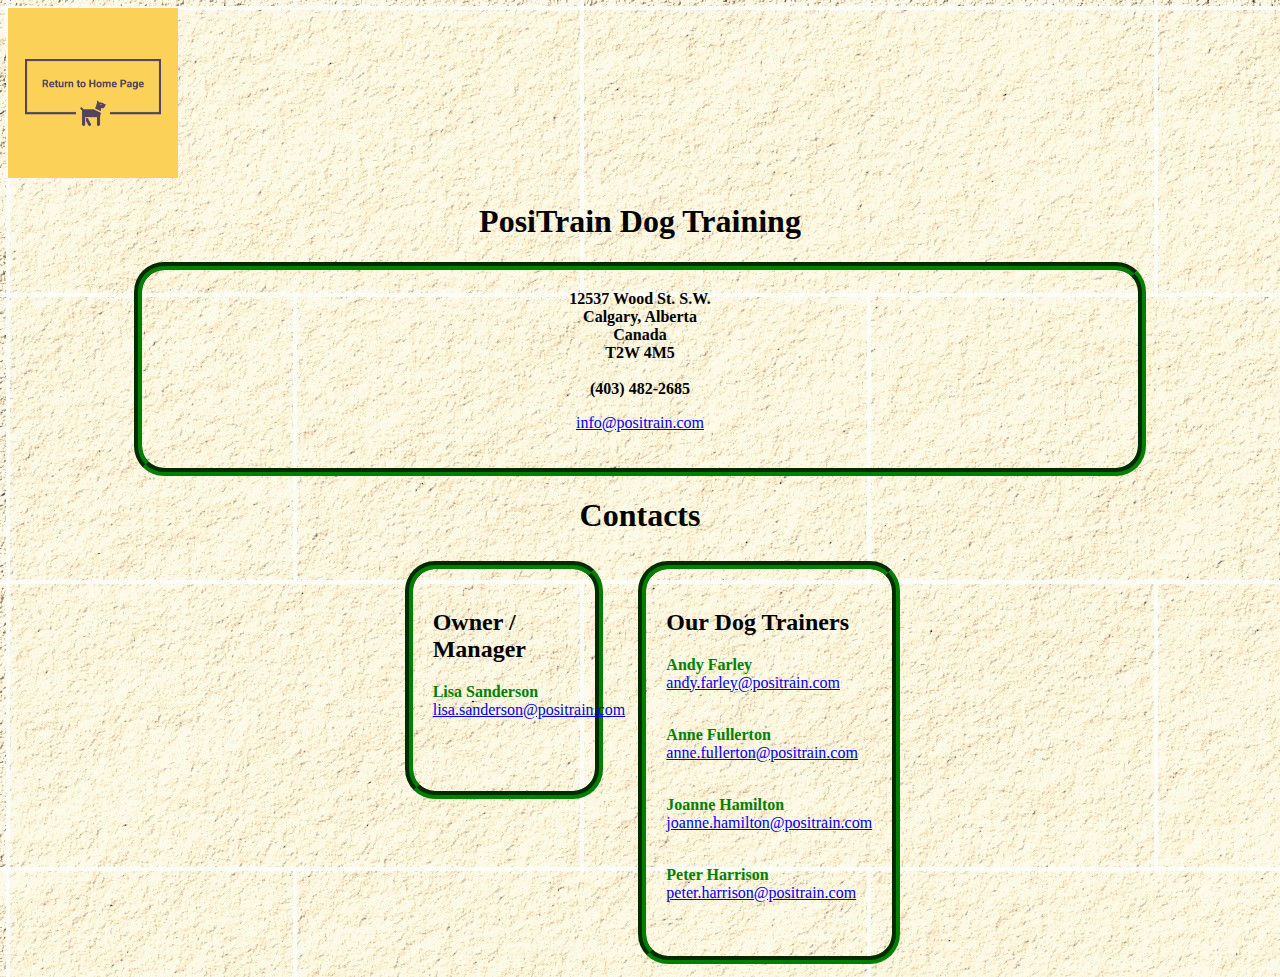
==== dogcontactgit.html @ c6888c8e "Update dogcontactgit.html" ====
<!DOCTYPE html>
<html>

<!--	Lisa Saffel
		June 1, 2020
		CPRG 210
		HTML / CSS / Javascript
		Day 1 to 7 Daily Exercises
-->

<head>
	<title>Contacts page</title>
	<meta name="viewport" content="width=device-width, initial-scale=1">

	<!-- link to an external CSS style sheet -->
	<link rel="stylesheet" type="text/css" href="dogsitestylesgit.css">
	<style>
		body {
			background-image: url("Dog_pictures/lightest2-creamy-bricks.jpg");
		}
	</style>

	<title>Including Javascript in HTML</title>

	<!-- link to an external Javascript sheet -->
	<script type="text/javascript" src="dogscript.js"></script>

</head>
<body>
	<div class="center">
		<!-- return to home page by clicking on an image logo -->
		<a href="dogindexgit.html">
			<img border="0" alt="Back to Main Page" src="Dog_pictures/ReturnToHomeLogo.png" width="170">
		</a>

		<!-- Display header and the address, phone number and email address (with a mailto: link) for the company -->
		<div class="textcenter"><h1>PosiTrain Dog Training</h1></div>
		<div class="addressmargin">
			<div class="round2">
				<div class="textcenter">
					<b>
						12537 Wood St. S.W.<br />
						Calgary, Alberta<br />Canada <br />
						T2W 4M5
						<br /><br />
						(403) 482-2685
					</b> <br />
					<p><a href="mailto:info@positrain.com">info@positrain.com</a></p>
				</div>
			</div>
		</div>

		<!-- Display the section with the contact information for owner / manager of the company, with a mailto: link -->
		<div class="textcenter"><h1>Contacts</h1></div>
		<div class="flex-container">
			<div class="row">
				<div class="twocolumn">
		<div class="addressmargin">
					<div class="round2">
						<h2>Owner / Manager</h2>
						<p style="color:green">
							<b>Lisa Sanderson</b><br />
							<a href="mailto:lisa.sanderson@positrain.com">lisa.sanderson@positrain.com</a>
						</p>
						<br /><br />
					</div>
			</div>
				</div>

				<div class="twocolumn">

					<!-- Display the section with the contact information for the dog trainers of the company, with mailto: links for each -->
					<div class="round2">
						<h2>Our Dog Trainers</h2>
						<p style="color:green">
							<b>Andy Farley<br /> </b></ br>
							<a href="mailto:andy.farley@positrain.com">andy.farley@positrain.com</a><br /> <br />
						</p>
						<p style="color:green">
							<b>Anne Fullerton<br /> </b></ br>
							<a href="mailto:anne.fullerton@positrain.com">anne.fullerton@positrain.com</a><br /> <br />

						</p>
						<p style="color:green">
							<b>Joanne Hamilton<br /> </b></ br>
							<a href="mailto:joanne.hamilton@positrain.com">joanne.hamilton@positrain.com</a><br /> <br />

						</p>
						<p style="color:green">
							<b>Peter Harrison<br /> </b></ br>
							<a href="mailto:peter.harrison@positrain.com">peter.harrison@positrain.com</a><br /> <br />
						</p>
					</div>
				</div>
			</div>
		</div>
	</div>
</body>

</html>
---- dogsitestylesgit.css ----
/*	Lisa Saffel
		June 1, 2020
		CPRG 210
		HTML / CSS / Javascript
		Day 1 to 7 Daily Exercises
	*/

		/* background image for the main page */
		.backgroundHome {
			 background-image: url("Dog_pictures/creamy-bricks.jpg");
		}



		.row {
		  display: flex;
		}

		/* Create three equal columns that sit next to each other */
		.threecolumn {
		  flex: 33.33%;
		  padding: 5px;
		}

		/* create a line with two columns side by side - for the contact and registration image links */
		.twocolumn {
			flex: 50%;
			padding: 5px;
		}

		/* align to the centre */
		.flex-container {
			display: flex;
			justify-content: center;
			align-items: center;
		}

		/* make the web site adjust if the browser window is resized */
		.responsive {
			 width: 100%;
			 height: auto;
		}

		/* page formatting */
		.otherpages {
			 width: 25%;
			 height: auto;
		}

		/* resize the logo smaller - for the main index page */
		.logo {
			height: 150px;
		}

		/* margin for the address - contact page */
		.addressmargin{
			margin-left: 10%;
			margin-right: 10%;
		}

		/* green border boxes - contact page */
		.centerWborder {
			margin: auto;
			width: 50%;
			border: 4px solid green;
			padding: 30px;
		}

		/* centre a text section */
		.textcenter {
			text-align: center;
		}

		/* position for the footer - main index page */
		.footer {
		  position: fixed;
		  left: 0;
		  bottom: 0;
		  width: 100%;
		  text-align: center;
		}

		/* border - contact page */
		.round2 {
			border: 8px solid green;
			border-radius: 30px;
			border-style: groove;
			padding: 20px;
		}

		/* background colour for the main index page - replaced later with a background image */
		.body {
			background-color: wheat;
		}
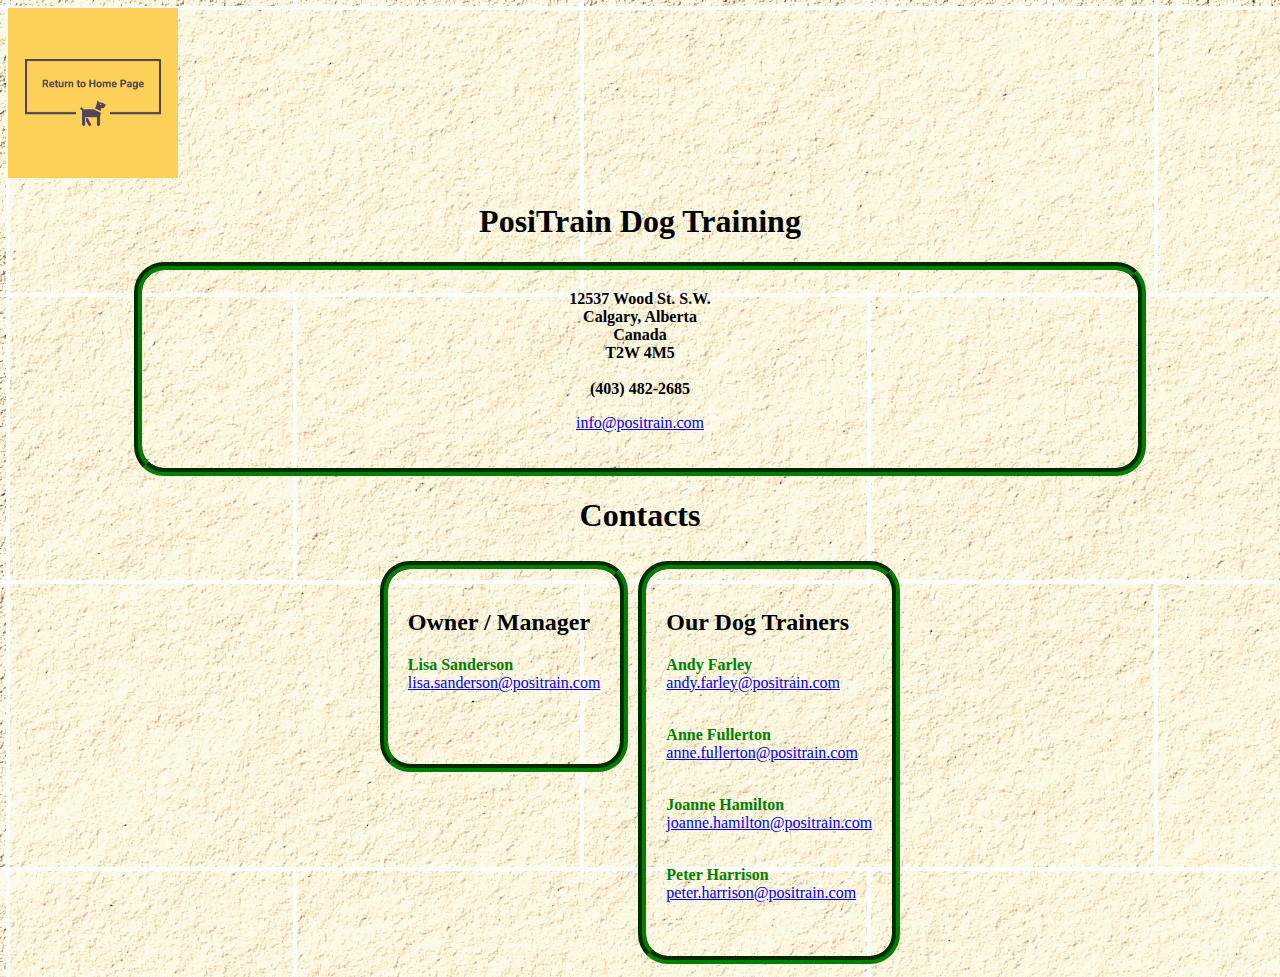
==== commit 46965c65: "Update dogcontactgit.html" ====
--- a/dogcontactgit.html
+++ b/dogcontactgit.html
@@ -55,7 +55,6 @@
 		<div class="flex-container">
 			<div class="row">
 				<div class="twocolumn">
-		<div class="addressmargin">
 					<div class="round2">
 						<h2>Owner / Manager</h2>
 						<p style="color:green">
@@ -64,7 +63,6 @@
 						</p>
 						<br /><br />
 					</div>
-			</div>
 				</div>
 
 				<div class="twocolumn">
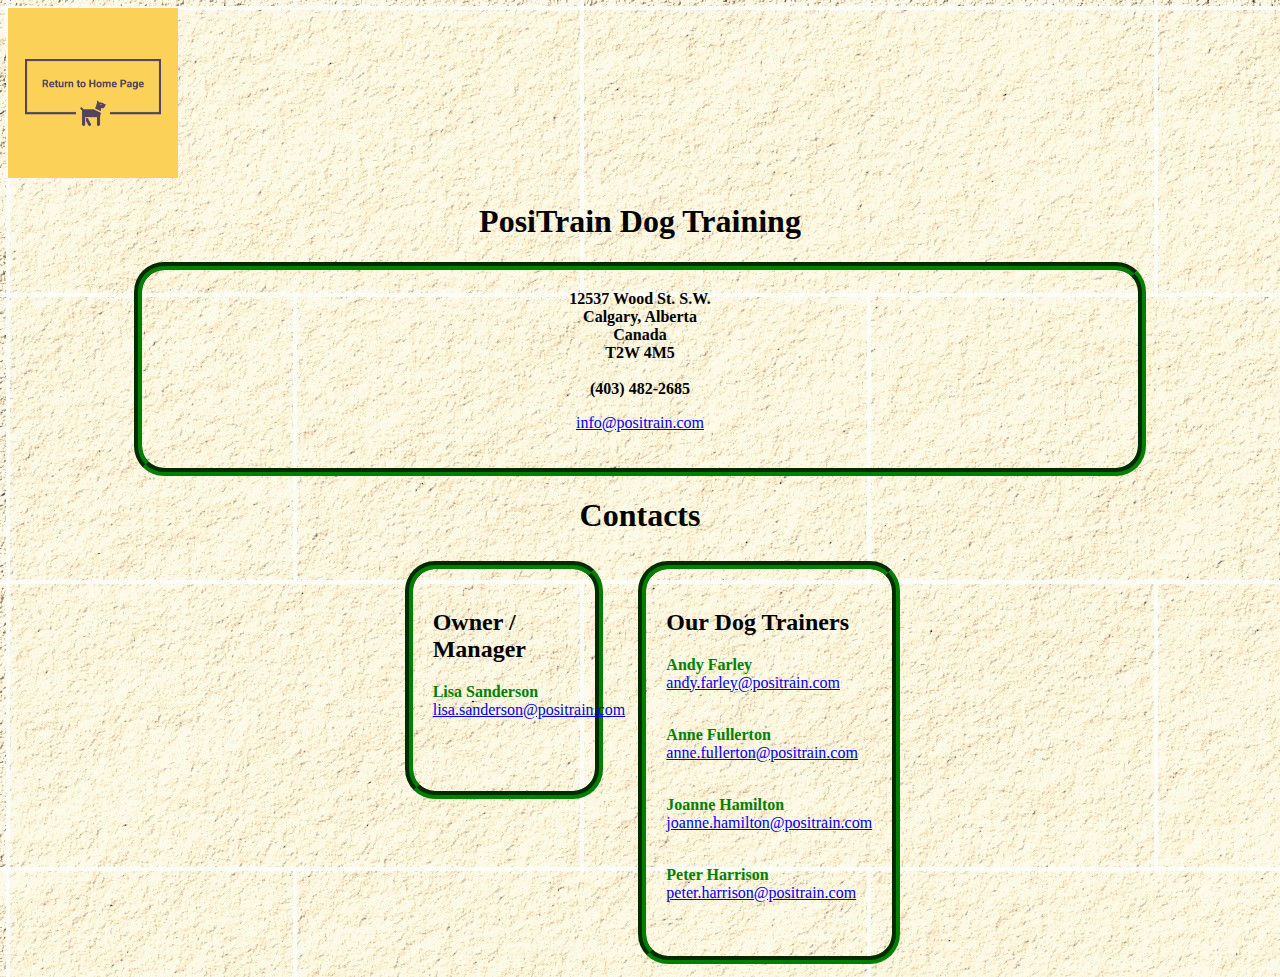
==== commit 1a308397: "Update dogcontactgit.html" ====
--- a/dogcontactgit.html
+++ b/dogcontactgit.html
@@ -55,6 +55,7 @@
 		<div class="flex-container">
 			<div class="row">
 				<div class="twocolumn">
+		<div class="addressmargin">
 					<div class="round2">
 						<h2>Owner / Manager</h2>
 						<p style="color:green">
@@ -63,6 +64,7 @@
 						</p>
 						<br /><br />
 					</div>
+			</div>
 				</div>
 
 				<div class="twocolumn">
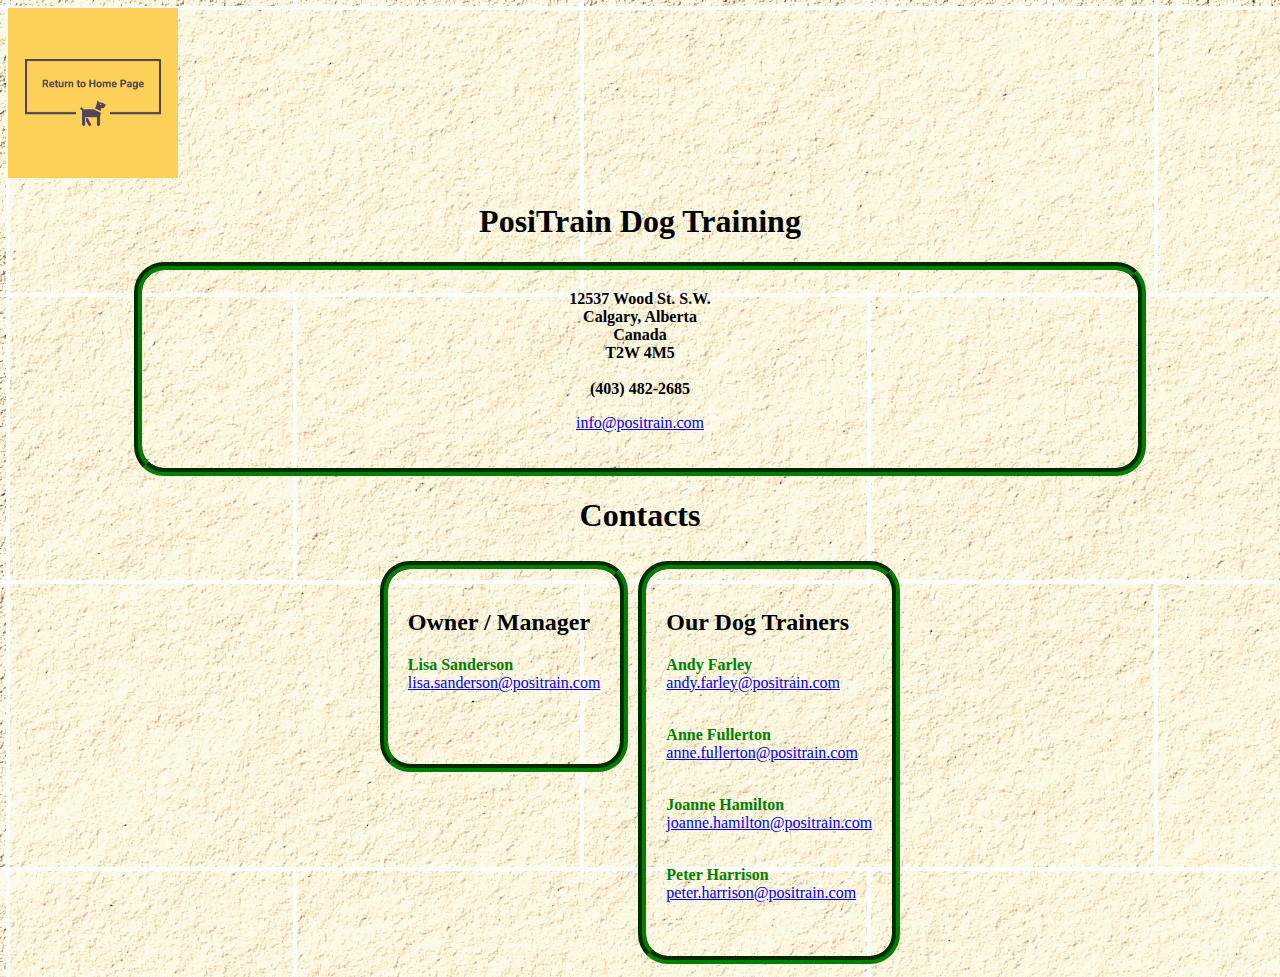
==== commit a0d2f591: "Update dogcontactgit.html" ====
--- a/dogcontactgit.html
+++ b/dogcontactgit.html
@@ -55,7 +55,6 @@
 		<div class="flex-container">
 			<div class="row">
 				<div class="twocolumn">
-		<div class="addressmargin">
 					<div class="round2">
 						<h2>Owner / Manager</h2>
 						<p style="color:green">
@@ -64,7 +63,6 @@
 						</p>
 						<br /><br />
 					</div>
-			</div>
 				</div>
 
 				<div class="twocolumn">
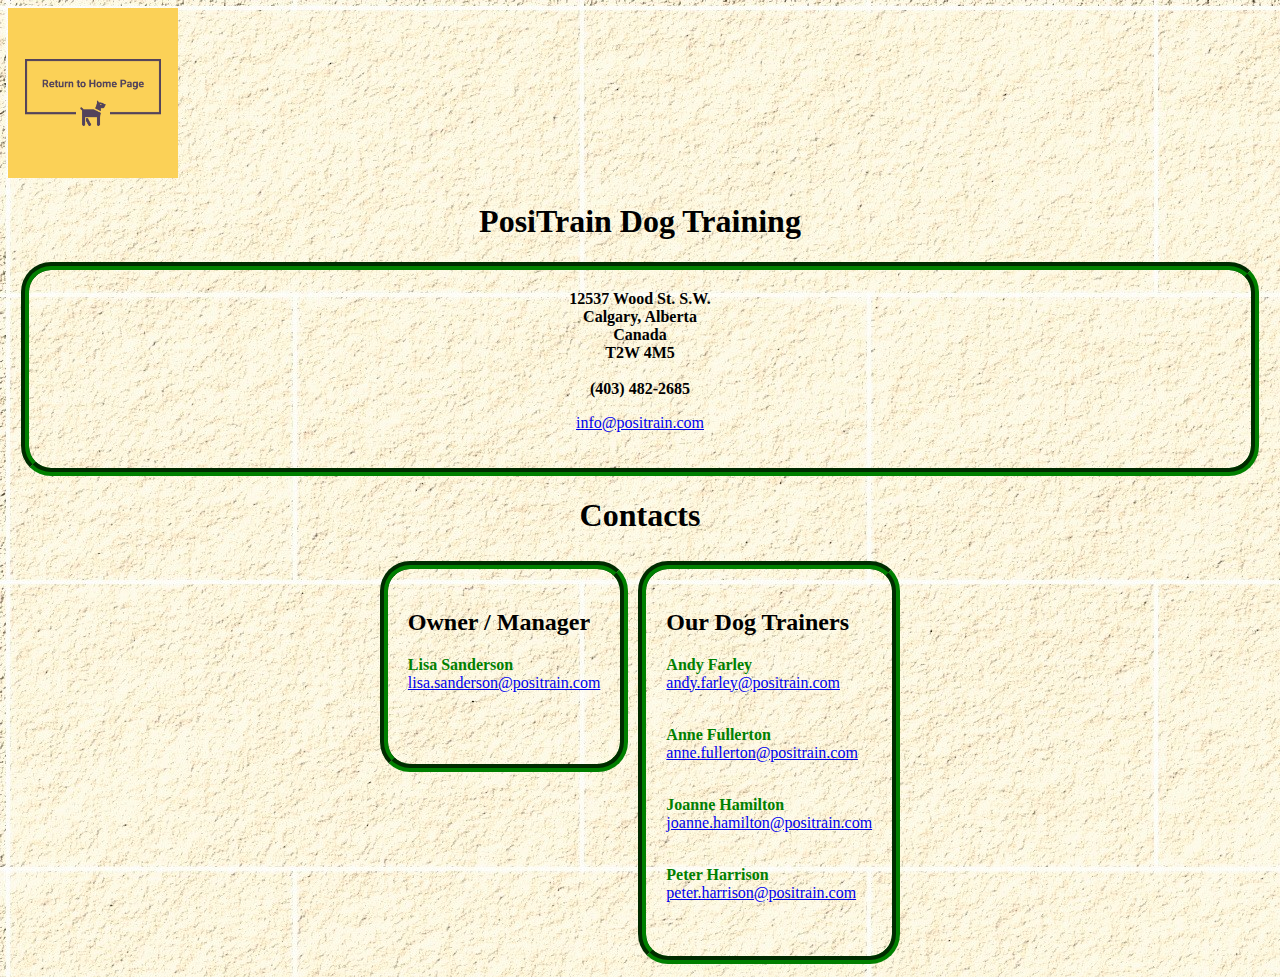
==== commit e9653e27: "changed dogscript.js to dogscriptgit.js in contact and gitindex pages" ====
--- a/dogcontactgit.html
+++ b/dogcontactgit.html
@@ -23,7 +23,7 @@
 	<title>Including Javascript in HTML</title>
 
 	<!-- link to an external Javascript sheet -->
-	<script type="text/javascript" src="dogscript.js"></script>
+	<script type="text/javascript" src="dogscriptgit.js"></script>
 
 </head>
 <body>
--- a/dogsitestylesgit.css
+++ b/dogsitestylesgit.css
@@ -55,8 +55,8 @@
 
 		/* margin for the address - contact page */
 		.addressmargin{
-			margin-left: 10%;
-			margin-right: 10%;
+			margin-left: 1%;
+			margin-right: 1%;
 		}
 
 		/* green border boxes - contact page */
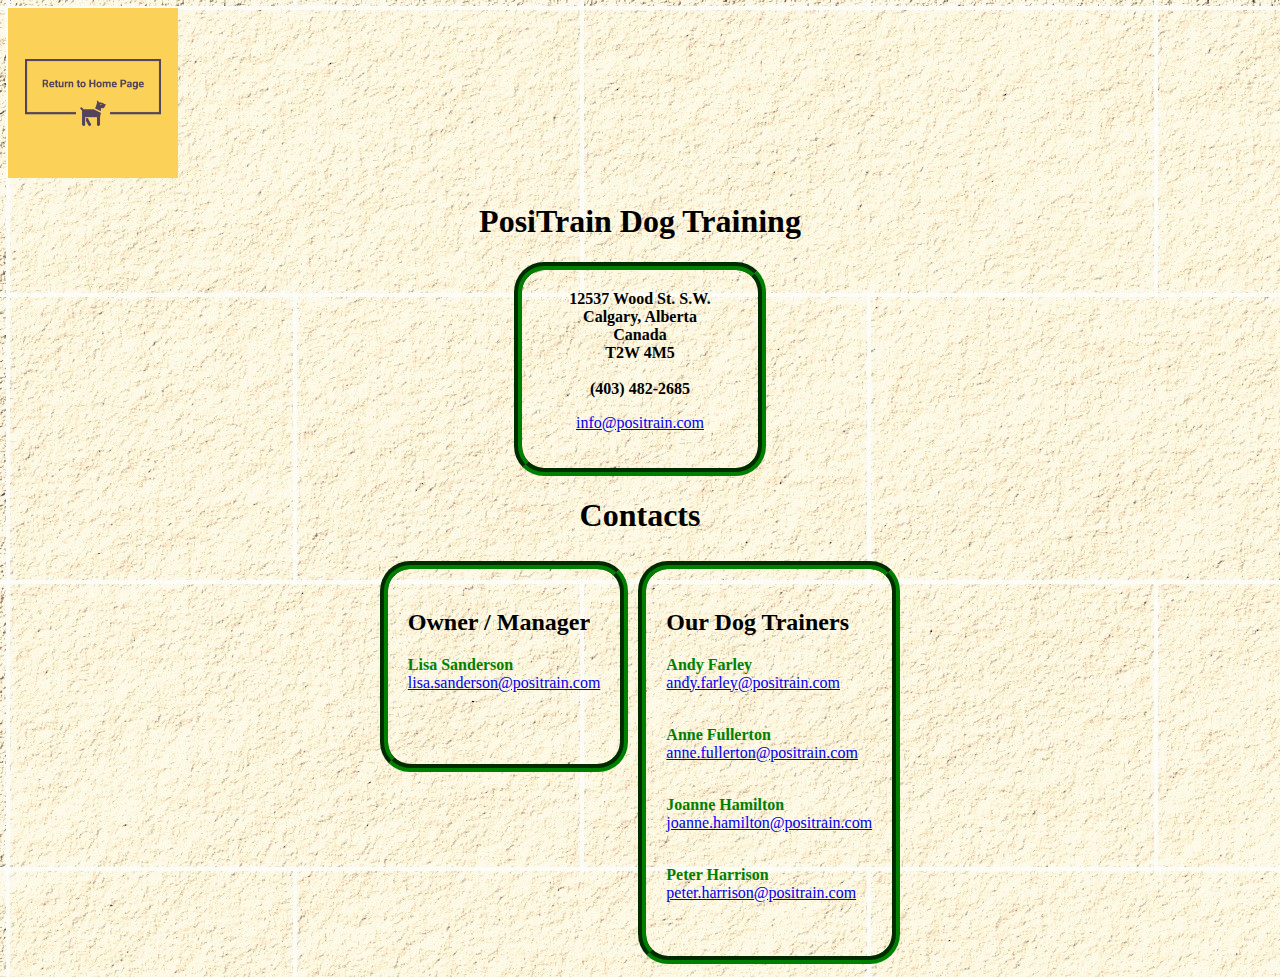
==== commit 9e22fe83: "Edits and duplicate file deletion" ====
--- a/dogcontactgit.html
+++ b/dogcontactgit.html
@@ -1,11 +1,10 @@
 <!DOCTYPE html>
 <html>
 
-<!--	Lisa Saffel
-		June 1, 2020
-		CPRG 210
-		HTML / CSS / Javascript
-		Day 1 to 7 Daily Exercises
+<!--	Author: Lisa Saffel
+			Date: June 1, 2020
+			Languages: HTML / CSS / Javascript
+			Purpose: A web site with an index, contact page and register page
 -->
 
 <head>
--- a/dogsitestylesgit.css
+++ b/dogsitestylesgit.css
@@ -1,10 +1,10 @@
 
-	/*	Lisa Saffel
-		June 1, 2020
-		CPRG 210
-		HTML / CSS / Javascript
-		Day 1 to 7 Daily Exercises
-	*/
+/*	Author: Lisa Saffel
+			Date: June 1, 2020
+			Languages: HTML / CSS / Javascript
+			Purpose: A web site with an index, contact page and register page
+			CSS style sheet for the web site
+*/
 
 		/* background image for the main page */
 		.backgroundHome {
@@ -55,8 +55,8 @@
 
 		/* margin for the address - contact page */
 		.addressmargin{
-			margin-left: 1%;
-			margin-right: 1%;
+			margin-left: 40%;
+			margin-right: 40%;
 		}
 
 		/* green border boxes - contact page */
